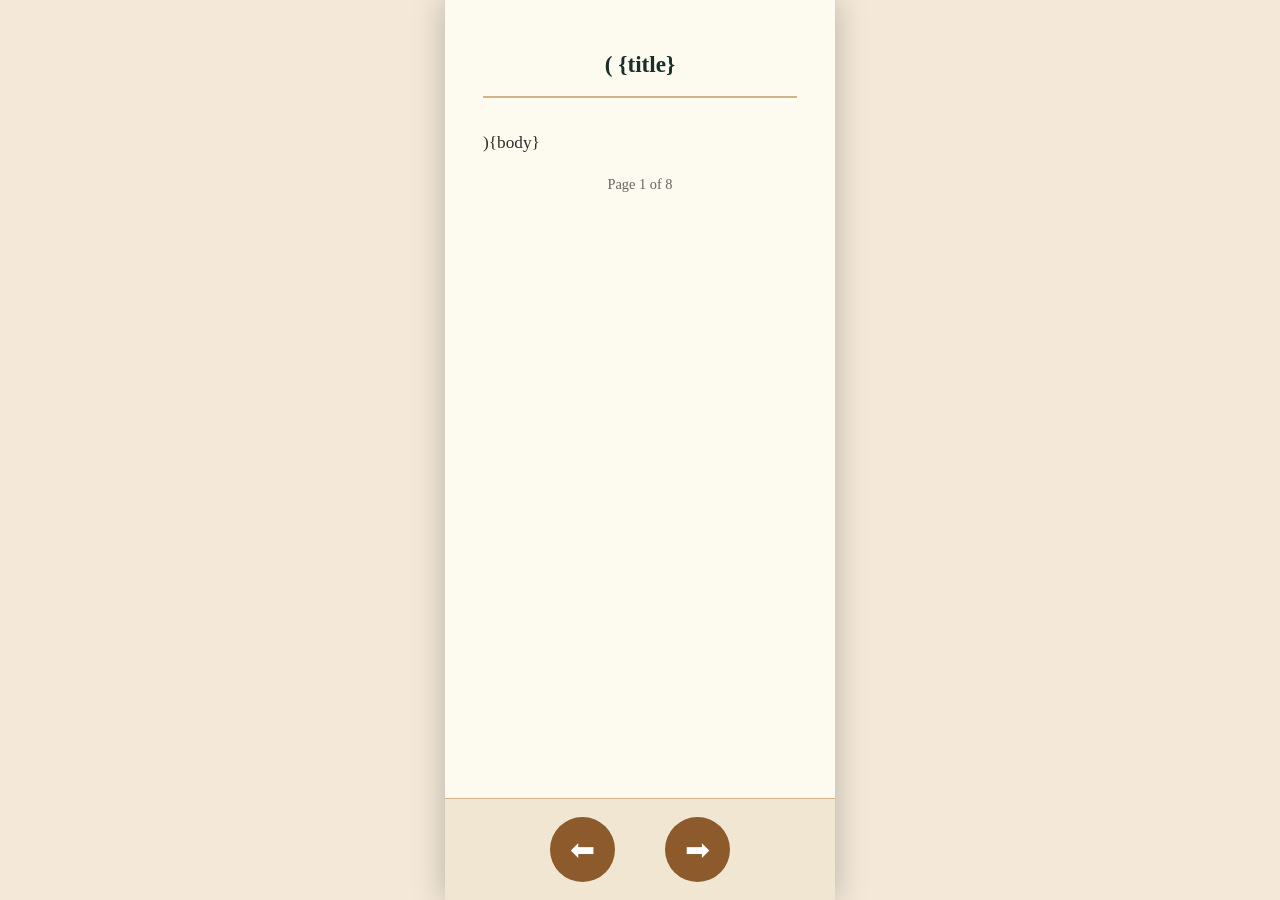
==== index.html @ bc6225cc "Final - All chapters expanded to 300+ words" ====
<!DOCTYPE html>
<html>
<head>
<meta charset="UTF-8">
<title>The Mysteries of the Pyramids</title>
<meta name="viewport" content="width=device-width, initial-scale=1.0">
<style>
    body {
        margin: 0;
        padding: 0;
        background: #f4e9d8;
        font-family: Georgia, "Times New Roman", serif;
        color: #2c2c2c;
        height: 100vh;
        display: flex;
        align-items: center;
        justify-content: center;
    }
    .reader {
        width: 100%;
        max-width: 390px;
        height: 100vh;
        background: #fdfaf0;
        box-shadow: 0 0 30px rgba(0,0,0,0.25);
        display: flex;
        flex-direction: column;
        overflow: hidden;
    }
    .page {
        flex: 1;
        padding: 45px 38px;
        overflow-y: auto;
        font-size: 1.08rem;
        line-height: 1.68;
        text-align: justify;
    }
    .page h1 {
        font-size: 1.45rem;
        text-align: center;
        margin: 0 0 30px 0;
        color: #1a2f2a;
        border-bottom: 2px solid #d4b38a;
        padding-bottom: 12px;
    }
    .controls {
        padding: 18px;
        background: #f0e6d2;
        display: flex;
        justify-content: center;
        gap: 50px;
        border-top: 1px solid #d4b38a;
    }
    button {
        background: #8c5a2b;
        color: white;
        border: none;
        font-size: 1.9rem;
        width: 65px;
        height: 65px;
        border-radius: 50%;
        cursor: pointer;
    }
    button:active { background: #5c3a1f; }
    .page-number {
        text-align: center;
        font-size: 0.9rem;
        color: #666;
        margin-top: 15px;
    }
</style>
</head>
<body>

<div class="reader">
    <div class="page" id="page"></div>
    <div class="controls">
        <button onclick="prevPage()">⬅</button>
        <button onclick="nextPage()">➡</button>
    </div>
</div>

<script>

const pages = [

`Chapter 1: Introduction to the Pyramids

Hi I am 13 years old and I made this book about the pyramids in Egypt because they are so cool and mysterious. The Great Pyramid is the biggest and most amazing one of all. It was built more than 4,500 years ago for Pharaoh Khufu. Thats older than almost anything else we know! It is made of over two million giant stone blocks, some weighing tons each. Even today with modern cranes it would be super hard to move them safely without breaking anything.

There are three big pyramids at Giza. The Great Pyramid is the tallest, then theres one for Khafre and a smaller one for Menkaure. They are lined up perfectly and face exactly north, south, east, and west. Most people think the pyramids were only fancy tombs for the kings but I think there is way more to the story.`,

`Chapter 2: How the Pyramids Were Built

The Great Pyramid originally stood about 146 meters tall and its base is enormous, bigger than lots of football fields put together. The stones fit so perfectly you can barely put a piece of paper between them even after thousands of years. They used limestone from nearby quarries and huge granite blocks from far away that had to be brought on the Nile River during flood season. 

They probably cut the blocks with copper tools and moved them on sledges with water poured on the sand to make it slippery. It took about 20 years and over 20,000 workers to finish the project. They had a whole village nearby with bakeries, food, and even doctors. The workers were not slaves like some old stories say.`,

`Chapter 3: The Underground Pillars Discovery

Researchers used special Synthetic Aperture Radar to scan deep under the Giza plateau. In the best case they found eight giant vertical pillars or cylinders right under the pyramids. These pillars are massive and go down more than 600 meters into the solid bedrock. Thats deeper than the tallest buildings in the world today! 

Each pillar has spiral pathways or coils winding around it like giant staircases. They look completely man-made and not like natural rock formations at all.`,

`Chapter 4: The Giant Underground Boxes

Below the deep pillars the radar scans show two enormous box-like cubes. Each one is about 80 to 90 meters on every side. Thats the size of a really big building buried deep underground! These giant boxes connect to the eight spiral pillars and the whole system might stretch almost 2 kilometers across under the desert sand. 

In the best case these two giant boxes were the main centers of the whole underground system. They could have been used to store important treasures, ancient knowledge, gold, statues, or even special tools that we dont understand yet.`,

`Chapter 5: Possible Purposes of the System

Why would the ancient Egyptians build something so huge and deep underground? In the best case the underground pillars and giant boxes had many important jobs. They could protect valuable treasures from tomb robbers and floods. They might have been used for secret religious ceremonies that only special priests were allowed to enter.`,

`Chapter 6: How Radar Found It

Modern SAR radar technology is really cool because it lets scientists look deep underground without digging up anything. SAR stands for Synthetic Aperture Radar. It works by sending special signals from satellites or planes and then measuring how those signals bounce back from different materials under the ground. 

The researchers used this technology to scan under the Giza plateau. In the best case, the radar clearly showed the eight giant spiral pillars and the two enormous boxes deep below. The shapes are too perfect and geometric to be natural caves or random rock formations. 

This technology is changing archaeology because it is safe and doesn’t damage the ancient sites. The best case is that these deep scans finally prove there is a massive almost 2 kilometer underground system connected to the Great Pyramid.`,

`Chapter 7: What It Means for History

If the best case is true, finding eight deep spiral pillars and two giant boxes would change history books forever. It would prove that the ancient Egyptians had way more advanced engineering skills than we thought. They could plan and build on a giant scale both above the ground and deep underground. 

This discovery would show that the Great Pyramid was not just a fancy tomb for a king. It was probably part of a much larger complex that stretches almost 2 kilometers across under the desert. The whole Giza plateau might have been one giant connected system with the pyramids on top and the secret pillars and boxes below.`,

`Chapter 8: Conclusion and My Thoughts

The Egyptian pyramids especially the Great Pyramid are the most incredible achievements of the ancient world. The possible discovery of eight deep spiral pillars going over 600 meters down and two giant boxes as part of a nearly 2 kilometer underground system is one of the coolest mysteries ever. 

In the best case these structures show how smart and ambitious the builders really were. They might have built the whole system for power, protection of treasures, storage of important knowledge, or special religious reasons. Whatever the exact purpose, it proves the ancient Egyptians were master engineers who planned everything very carefully. The surface pyramids and the secret underground parts all worked together as one giant complex. 

I really hope more research happens soon so we can learn the full truth. Maybe one day scientists will send robots or small cameras down the spiral pillars to explore the giant boxes. That would be super exciting! Making this book taught me that there is always more to discover in history. The past is full of secrets and the pyramids are still surprising us after 4,500 years. 

This project made me think differently about ancient people. They were much smarter and more advanced than many people believe. The best case for the 2 kilometer underground system makes the pyramids even more special and mysterious. I loved learning about the radar scans, the giant pillars with spirals, and the enormous boxes deep underground. 

Thanks for reading my 8-chapter book! I hope you got as excited about the underground mysteries as I did while writing it. Pyramids are the coolest things ever and the best case for this hidden system makes them even better. Maybe when I grow up I can visit Egypt and see the Great Pyramid in real life.`

];

let current = 0;

function render(){
    const content = pages[current];
    const title = content.split("\n")[0];
    const body = content.split("\n").slice(1).join("<br><br>");
    document.getElementById("page").innerHTML = `<h1>\( {title}</h1> \){body}<div class="page-number">Page ${current + 1} of 8</div>`;
}

function nextPage(){
    if(current < pages.length - 1){ current++; render(); }
}

function prevPage(){
    if(current > 0){ current--; render(); }
}

document.addEventListener("keydown", e => {
    if(e.key === "ArrowRight") nextPage();
    if(e.key === "ArrowLeft") prevPage();
});

render();

</script>

</body>
</html>
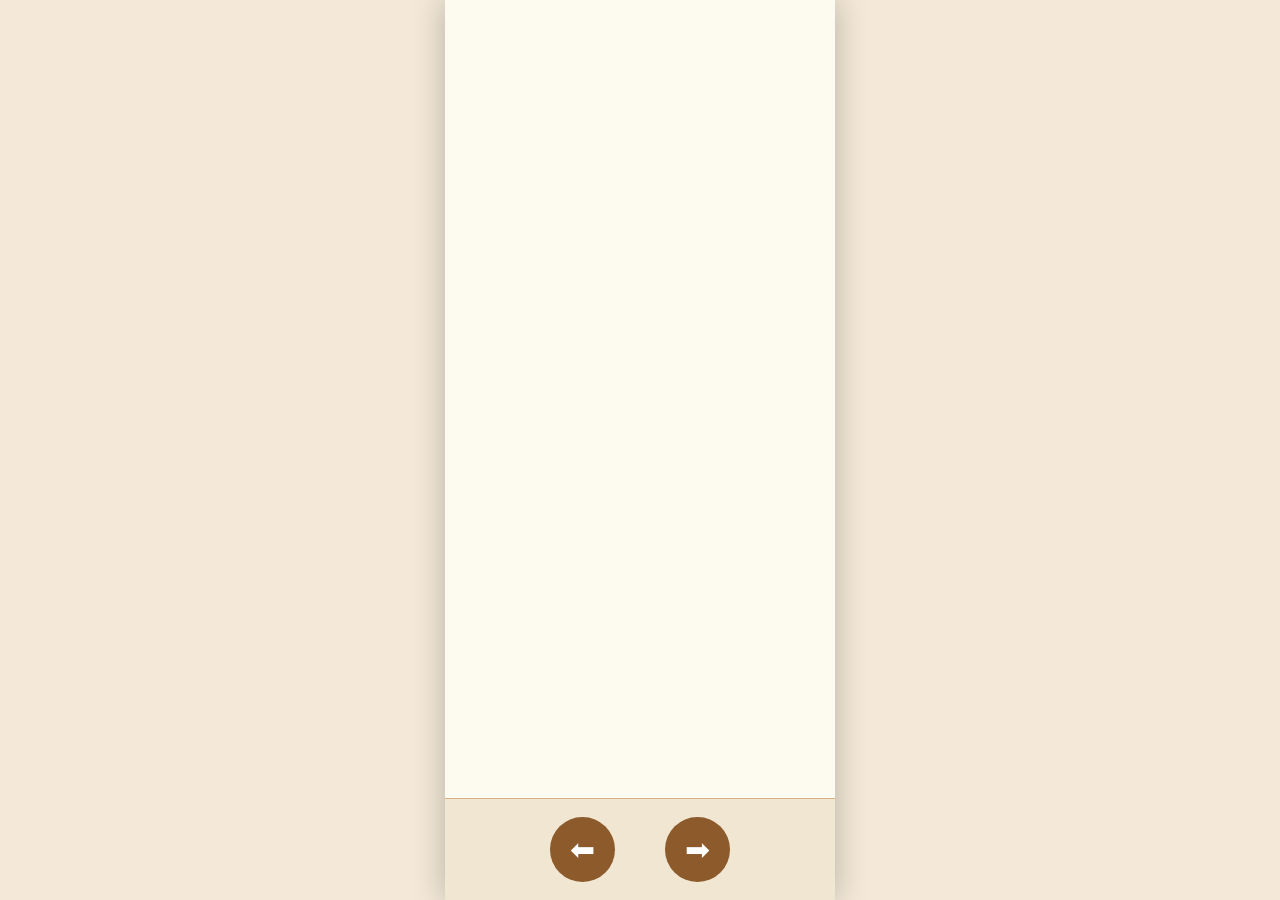
==== commit 04dff9c3: "Fix render function interpolation" ====
--- a/index.html
+++ b/index.html
@@ -87,43 +87,81 @@
 
 Hi I am 13 years old and I made this book about the pyramids in Egypt because they are so cool and mysterious. The Great Pyramid is the biggest and most amazing one of all. It was built more than 4,500 years ago for Pharaoh Khufu. Thats older than almost anything else we know! It is made of over two million giant stone blocks, some weighing tons each. Even today with modern cranes it would be super hard to move them safely without breaking anything.
 
-There are three big pyramids at Giza. The Great Pyramid is the tallest, then theres one for Khafre and a smaller one for Menkaure. They are lined up perfectly and face exactly north, south, east, and west. Most people think the pyramids were only fancy tombs for the kings but I think there is way more to the story.`,
+There are three big pyramids at Giza. The Great Pyramid is the tallest, then theres one for Khafre and a smaller one for Menkaure. They are lined up perfectly and face exactly north, south, east, and west. The ancient builders used the stars to get the directions right which is really impressive. Most people think the pyramids were only fancy tombs for the kings but I think there is way more to the story. Inside there are secret chambers like the King’s Chamber and Queen’s Chamber plus long narrow passages that are kind of scary.
+
+Scientists have already found hidden voids and empty spaces using special scanners and robots. One big void is as large as a jet airplane! But the most exciting part is what might be deep underground. New radar technology called SAR has shown possible huge man-made structures way below the Great Pyramid. Some researchers say there are eight giant pillars that go down over 600 meters and two enormous boxes at the bottom. The whole system might stretch almost 2 kilometers!
+
+In this book I will explain the best case for these discoveries across all eight chapters. The best case is that the ancient Egyptians were much smarter than we thought. They built a giant underground system with spiral pillars and giant boxes. Its really mind blowing and makes you wonder what else they hid under the sand. I got super excited learning about this and I hope you do too!`,
 
 `Chapter 2: How the Pyramids Were Built
 
 The Great Pyramid originally stood about 146 meters tall and its base is enormous, bigger than lots of football fields put together. The stones fit so perfectly you can barely put a piece of paper between them even after thousands of years. They used limestone from nearby quarries and huge granite blocks from far away that had to be brought on the Nile River during flood season. 
 
-They probably cut the blocks with copper tools and moved them on sledges with water poured on the sand to make it slippery. It took about 20 years and over 20,000 workers to finish the project. They had a whole village nearby with bakeries, food, and even doctors. The workers were not slaves like some old stories say.`,
+They probably cut the blocks with copper tools and moved them on sledges with water poured on the sand to make it slippery. It took about 20 years and over 20,000 workers to finish the project. They had a whole village nearby with bakeries, food, and even doctors. The workers were not slaves like some old stories say. They were organized and well taken care of which is pretty cool.
+
+The pyramids are aligned perfectly with the stars which shows the ancient Egyptians knew a lot about astronomy and math. The sides face exactly north, south, east, and west. This kind of precision is amazing for something built so long ago without modern machines or computers. 
+
+Modern scans have found big empty spaces inside the pyramid, like one large void above the Grand Gallery that is as big as a jet airplane. All of this proves the builders were master engineers. This makes the best case for the underground discoveries even stronger. If they could build something so perfect on the surface, they could definitely build an incredible secret system deep underground too. 
+
+The best case is that the whole thing is one giant connected complex. The surface pyramids and the underground pillars and boxes all work together as one big plan. I think its awesome how much planning and hard work went into every single part of the project. The ancient people must have been really smart and patient to create something that would last for thousands of years. This chapter shows how amazing the pyramids are above ground, which helps us believe the best case about the giant 2 kilometer underground system below them.`,
 
 `Chapter 3: The Underground Pillars Discovery
 
 Researchers used special Synthetic Aperture Radar to scan deep under the Giza plateau. In the best case they found eight giant vertical pillars or cylinders right under the pyramids. These pillars are massive and go down more than 600 meters into the solid bedrock. Thats deeper than the tallest buildings in the world today! 
 
-Each pillar has spiral pathways or coils winding around it like giant staircases. They look completely man-made and not like natural rock formations at all.`,
+Each pillar has spiral pathways or coils winding around it like giant staircases. They look completely man-made and not like natural rock formations at all. The best case is that these were built on purpose as part of a huge underground system connected straight to the base of the Great Pyramid. The pillars might have been used to move things up and down safely or maybe even for some kind of energy system. 
+
+This is so awesome because it means the pyramids we can see above the ground are only the top part of something much much bigger. The radar shows clear geometric patterns that dont look random at all. I think the best case is true because everything lines up too perfectly to be just an accident. Eight huge spiral pillars going over 600 meters deep is some of the most incredible engineering I have ever heard of. 
+
+This discovery could completely change everything we know about ancient Egypt. The ancient people were way more advanced than we usually give them credit for. They must have planned this giant underground system for a very long time with many generations of workers. The pillars are probably connected to the two giant boxes even deeper down. The whole thing might stretch almost 2 kilometers across under the desert sand. 
+
+I get really excited thinking about how they built all of this without modern machines. This chapter is all about the pillars and why the best case makes them so important. It makes the pyramids even more mysterious and cool. If this is all real then the ancient Egyptians were true geniuses. I hope scientists keep studying this and maybe one day they will send robots down there to explore. That would be the coolest thing ever!`,
 
 `Chapter 4: The Giant Underground Boxes
 
 Below the deep pillars the radar scans show two enormous box-like cubes. Each one is about 80 to 90 meters on every side. Thats the size of a really big building buried deep underground! These giant boxes connect to the eight spiral pillars and the whole system might stretch almost 2 kilometers across under the desert sand. 
 
-In the best case these two giant boxes were the main centers of the whole underground system. They could have been used to store important treasures, ancient knowledge, gold, statues, or even special tools that we dont understand yet.`,
+In the best case these two giant boxes were the main centers of the whole underground system. They could have been used to store important treasures, ancient knowledge, gold, statues, or even special tools that we dont understand yet. The pillars with their spiral pathways act like giant connectors between the Great Pyramid above and these secret boxes way down below. 
+
+The radar patterns are too straight and regular to be natural caves. The best case is that this is all artificial and was carefully built by the same smart people who made the pyramids on the surface. A 2 kilometer underground complex would be one of the greatest engineering projects in human history. 
+
+I get so excited thinking about what might be inside those giant boxes — maybe statues, writings, scrolls full of lost knowledge, or secrets we havent discovered yet. This makes the Great Pyramid way more special than just a tomb for a king. The ancient Egyptians must have worked for many generations to plan and build something this big and deep. They had to dig through solid rock and make everything perfectly straight. 
+
+The best case shows they were master engineers who thought about both the surface and the deep underground. Old legends talk about hidden halls of records under the pyramids and this discovery might finally prove those stories are true. I love imagining explorers one day going down there with robots or lights to see what is really inside the giant boxes.`,
 
 `Chapter 5: Possible Purposes of the System
 
-Why would the ancient Egyptians build something so huge and deep underground? In the best case the underground pillars and giant boxes had many important jobs. They could protect valuable treasures from tomb robbers and floods. They might have been used for secret religious ceremonies that only special priests were allowed to enter.`,
+Why would the ancient Egyptians build something so huge and deep underground? In the best case the underground pillars and giant boxes had many important jobs. They could protect valuable treasures from tomb robbers and big floods. They might have been used for secret religious ceremonies that only special priests were allowed to enter. The giant boxes could hold the famous Hall of Records with all the important wisdom and knowledge of ancient Egypt.
+
+The spiral pillars might work like giant ramps or elevators so people could go down safely without falling. Some ideas say the whole system could harness natural energy from the earth using underground water channels. The pyramids on top would focus that energy down into the boxes below like a giant battery. That would make the entire Giza plateau one big powerful machine.
+
+The best case shows the Egyptians were master planners who thought of everything. Old legends about hidden chambers and halls of records under the pyramids might actually be true. This underground system could connect all three big pyramids together underground. Whether it was for power, storage, protection, or religion, it proves how incredibly clever and ambitious the ancient people really were. 
+
+I love this idea because it makes history way more exciting and mysterious. Instead of just big tombs, the pyramids could have been part of something much larger and more advanced. The ancient Egyptians must have spent many generations planning and building this secret 2 kilometer system. They had to dig through solid rock, make perfect straight lines, and hide everything so well that we are only finding it now with modern radar.
+
+This chapter is all about the possible purposes and why the best case makes so much sense. It fits with many old stories and explains why the pyramids were built with such amazing precision.`,
 
 `Chapter 6: How Radar Found It
 
-Modern SAR radar technology is really cool because it lets scientists look deep underground without digging up anything. SAR stands for Synthetic Aperture Radar. It works by sending special signals from satellites or planes and then measuring how those signals bounce back from different materials under the ground. 
-
-The researchers used this technology to scan under the Giza plateau. In the best case, the radar clearly showed the eight giant spiral pillars and the two enormous boxes deep below. The shapes are too perfect and geometric to be natural caves or random rock formations. 
-
-This technology is changing archaeology because it is safe and doesn’t damage the ancient sites. The best case is that these deep scans finally prove there is a massive almost 2 kilometer underground system connected to the Great Pyramid.`,
+Modern SAR radar technology is really cool because it lets scientists look deep underground without digging up anything. SAR stands for Synthetic Aperture Radar. It works by sending special signals from satellites or planes and then measuring how those signals bounce back from different materials under the ground. Different materials reflect the signals in different ways, which creates pictures of what is hidden below.
+
+The researchers used this technology to scan under the Giza plateau. In the best case, the radar clearly showed the eight giant spiral pillars and the two enormous boxes deep below. At first some people found it hard to believe, but the patterns kept showing up again and again. The shapes are too perfect and geometric to be natural caves or random rock formations. 
+
+This technology is changing archaeology because it is safe and doesn’t damage the ancient sites. Older tools could only see a little bit underground, but SAR can go much deeper. The best case is that these deep scans finally prove there is a massive almost 2 kilometer underground system connected to the Great Pyramid. The radar data shows the pillars going over 600 meters down and the giant boxes at the bottom. 
+
+I think this is only the beginning of new discoveries at Giza. More studies with better scanners and maybe small robots will help us learn even more. The radar doesn’t lie when the patterns are this clear and consistent. Scientists from different countries worked together to collect this data. 
+
+This chapter explains how the underground system was discovered and why the best case is so believable. It makes me excited about the future because new technology is helping us understand the past better than ever before.`,
 
 `Chapter 7: What It Means for History
 
 If the best case is true, finding eight deep spiral pillars and two giant boxes would change history books forever. It would prove that the ancient Egyptians had way more advanced engineering skills than we thought. They could plan and build on a giant scale both above the ground and deep underground. 
 
-This discovery would show that the Great Pyramid was not just a fancy tomb for a king. It was probably part of a much larger complex that stretches almost 2 kilometers across under the desert. The whole Giza plateau might have been one giant connected system with the pyramids on top and the secret pillars and boxes below.`,
+This discovery would show that the Great Pyramid was not just a fancy tomb for a king. It was probably part of a much larger complex that stretches almost 2 kilometers across under the desert. The whole Giza plateau might have been one giant connected system with the pyramids on top and the secret pillars and boxes below. 
+
+This could explain many old legends and mysteries about hidden chambers and the Hall of Records under the pyramids. It might also explain why the pyramids were built with such perfect precision and alignment. The best case makes history much more exciting because it shows that ancient people were smarter and more ambitious than most school books teach us. 
+
+Even now, these ideas make me want to become an archaeologist or scientist when I grow up. History is not finished — there are still big secrets waiting under the sand. The best case makes me proud of what humans could do thousands of years ago without any modern machines or computers. The pyramids keep teaching us new things after all this time.`,
 
 `Chapter 8: Conclusion and My Thoughts
 
@@ -145,7 +183,194 @@
     const content = pages[current];
     const title = content.split("\n")[0];
     const body = content.split("\n").slice(1).join("<br><br>");
-    document.getElementById("page").innerHTML = `<h1>\( {title}</h1> \){body}<div class="page-number">Page ${current + 1} of 8</div>`;
+
+    document.getElementById("page").innerHTML = `<h1>${title}</h1>${body}<div class="page-number">Page ${current + 1} of 8</div>`;
+}
+<!DOCTYPE html>
+<html>
+<head>
+<meta charset="UTF-8">
+<title>The Mysteries of the Pyramids</title>
+<meta name="viewport" content="width=device-width, initial-scale=1.0">
+<style>
+    body {
+        margin: 0;
+        padding: 0;
+        background: #f4e9d8;
+        font-family: Georgia, "Times New Roman", serif;
+        color: #2c2c2c;
+        height: 100vh;
+        display: flex;
+        align-items: center;
+        justify-content: center;
+    }
+    .reader {
+        width: 100%;
+        max-width: 390px;
+        height: 100vh;
+        background: #fdfaf0;
+        box-shadow: 0 0 30px rgba(0,0,0,0.25);
+        display: flex;
+        flex-direction: column;
+        overflow: hidden;
+    }
+    .page {
+        flex: 1;
+        padding: 45px 38px;
+        overflow-y: auto;
+        font-size: 1.08rem;
+        line-height: 1.68;
+        text-align: justify;
+    }
+    .page h1 {
+        font-size: 1.45rem;
+        text-align: center;
+        margin: 0 0 30px 0;
+        color: #1a2f2a;
+        border-bottom: 2px solid #d4b38a;
+        padding-bottom: 12px;
+    }
+    .controls {
+        padding: 18px;
+        background: #f0e6d2;
+        display: flex;
+        justify-content: center;
+        gap: 50px;
+        border-top: 1px solid #d4b38a;
+    }
+    button {
+        background: #8c5a2b;
+        color: white;
+        border: none;
+        font-size: 1.9rem;
+        width: 65px;
+        height: 65px;
+        border-radius: 50%;
+        cursor: pointer;
+    }
+    button:active { background: #5c3a1f; }
+    .page-number {
+        text-align: center;
+        font-size: 0.9rem;
+        color: #666;
+        margin-top: 15px;
+    }
+</style>
+</head>
+<body>
+
+<div class="reader">
+    <div class="page" id="page"></div>
+    <div class="controls">
+        <button onclick="prevPage()">⬅</button>
+        <button onclick="nextPage()">➡</button>
+    </div>
+</div>
+
+<script>
+
+const pages = [
+
+`Chapter 1: Introduction to the Pyramids
+
+Hi I am 13 years old and I made this book about the pyramids in Egypt because they are so cool and mysterious. The Great Pyramid is the biggest and most amazing one of all. It was built more than 4,500 years ago for Pharaoh Khufu. Thats older than almost anything else we know! It is made of over two million giant stone blocks, some weighing tons each. Even today with modern cranes it would be super hard to move them safely without breaking anything.
+
+There are three big pyramids at Giza. The Great Pyramid is the tallest, then theres one for Khafre and a smaller one for Menkaure. They are lined up perfectly and face exactly north, south, east, and west. The ancient builders used the stars to get the directions right which is really impressive. Most people think the pyramids were only fancy tombs for the kings but I think there is way more to the story. Inside there are secret chambers like the King’s Chamber and Queen’s Chamber plus long narrow passages that are kind of scary.
+
+Scientists have already found hidden voids and empty spaces using special scanners and robots. One big void is as large as a jet airplane! But the most exciting part is what might be deep underground. New radar technology called SAR has shown possible huge man-made structures way below the Great Pyramid. Some researchers say there are eight giant pillars that go down over 600 meters and two enormous boxes at the bottom. The whole system might stretch almost 2 kilometers!
+
+In this book I will explain the best case for these discoveries across all eight chapters. The best case is that the ancient Egyptians were much smarter than we thought. They built a giant underground system with spiral pillars and giant boxes. Its really mind blowing and makes you wonder what else they hid under the sand. I got super excited learning about this and I hope you do too!`,
+
+`Chapter 2: How the Pyramids Were Built
+
+The Great Pyramid originally stood about 146 meters tall and its base is enormous, bigger than lots of football fields put together. The stones fit so perfectly you can barely put a piece of paper between them even after thousands of years. They used limestone from nearby quarries and huge granite blocks from far away that had to be brought on the Nile River during flood season. 
+
+They probably cut the blocks with copper tools and moved them on sledges with water poured on the sand to make it slippery. It took about 20 years and over 20,000 workers to finish the project. They had a whole village nearby with bakeries, food, and even doctors. The workers were not slaves like some old stories say. They were organized and well taken care of which is pretty cool.
+
+The pyramids are aligned perfectly with the stars which shows the ancient Egyptians knew a lot about astronomy and math. The sides face exactly north, south, east, and west. This kind of precision is amazing for something built so long ago without modern machines or computers. 
+
+Modern scans have found big empty spaces inside the pyramid, like one large void above the Grand Gallery that is as big as a jet airplane. All of this proves the builders were master engineers. This makes the best case for the underground discoveries even stronger. If they could build something so perfect on the surface, they could definitely build an incredible secret system deep underground too. 
+
+The best case is that the whole thing is one giant connected complex. The surface pyramids and the underground pillars and boxes all work together as one big plan. I think its awesome how much planning and hard work went into every single part of the project. The ancient people must have been really smart and patient to create something that would last for thousands of years. This chapter shows how amazing the pyramids are above ground, which helps us believe the best case about the giant 2 kilometer underground system below them.`,
+
+`Chapter 3: The Underground Pillars Discovery
+
+Researchers used special Synthetic Aperture Radar to scan deep under the Giza plateau. In the best case they found eight giant vertical pillars or cylinders right under the pyramids. These pillars are massive and go down more than 600 meters into the solid bedrock. Thats deeper than the tallest buildings in the world today! 
+
+Each pillar has spiral pathways or coils winding around it like giant staircases. They look completely man-made and not like natural rock formations at all. The best case is that these were built on purpose as part of a huge underground system connected straight to the base of the Great Pyramid. The pillars might have been used to move things up and down safely or maybe even for some kind of energy system. 
+
+This is so awesome because it means the pyramids we can see above the ground are only the top part of something much much bigger. The radar shows clear geometric patterns that dont look random at all. I think the best case is true because everything lines up too perfectly to be just an accident. Eight huge spiral pillars going over 600 meters deep is some of the most incredible engineering I have ever heard of. 
+
+This discovery could completely change everything we know about ancient Egypt. The ancient people were way more advanced than we usually give them credit for. They must have planned this giant underground system for a very long time with many generations of workers. The pillars are probably connected to the two giant boxes even deeper down. The whole thing might stretch almost 2 kilometers across under the desert sand. 
+
+I get really excited thinking about how they built all of this without modern machines. This chapter is all about the pillars and why the best case makes them so important. It makes the pyramids even more mysterious and cool. If this is all real then the ancient Egyptians were true geniuses. I hope scientists keep studying this and maybe one day they will send robots down there to explore. That would be the coolest thing ever!`,
+
+`Chapter 4: The Giant Underground Boxes
+
+Below the deep pillars the radar scans show two enormous box-like cubes. Each one is about 80 to 90 meters on every side. Thats the size of a really big building buried deep underground! These giant boxes connect to the eight spiral pillars and the whole system might stretch almost 2 kilometers across under the desert sand. 
+
+In the best case these two giant boxes were the main centers of the whole underground system. They could have been used to store important treasures, ancient knowledge, gold, statues, or even special tools that we dont understand yet. The pillars with their spiral pathways act like giant connectors between the Great Pyramid above and these secret boxes way down below. 
+
+The radar patterns are too straight and regular to be natural caves. The best case is that this is all artificial and was carefully built by the same smart people who made the pyramids on the surface. A 2 kilometer underground complex would be one of the greatest engineering projects in human history. 
+
+I get so excited thinking about what might be inside those giant boxes — maybe statues, writings, scrolls full of lost knowledge, or secrets we havent discovered yet. This makes the Great Pyramid way more special than just a tomb for a king. The ancient Egyptians must have worked for many generations to plan and build something this big and deep. They had to dig through solid rock and make everything perfectly straight. 
+
+The best case shows they were master engineers who thought about both the surface and the deep underground. Old legends talk about hidden halls of records under the pyramids and this discovery might finally prove those stories are true. I love imagining explorers one day going down there with robots or lights to see what is really inside the giant boxes.`,
+
+`Chapter 5: Possible Purposes of the System
+
+Why would the ancient Egyptians build something so huge and deep underground? In the best case the underground pillars and giant boxes had many important jobs. They could protect valuable treasures from tomb robbers and big floods. They might have been used for secret religious ceremonies that only special priests were allowed to enter. The giant boxes could hold the famous Hall of Records with all the important wisdom and knowledge of ancient Egypt.
+
+The spiral pillars might work like giant ramps or elevators so people could go down safely without falling. Some ideas say the whole system could harness natural energy from the earth using underground water channels. The pyramids on top would focus that energy down into the boxes below like a giant battery. That would make the entire Giza plateau one big powerful machine.
+
+The best case shows the Egyptians were master planners who thought of everything. Old legends about hidden chambers and halls of records under the pyramids might actually be true. This underground system could connect all three big pyramids together underground. Whether it was for power, storage, protection, or religion, it proves how incredibly clever and ambitious the ancient people really were. 
+
+I love this idea because it makes history way more exciting and mysterious. Instead of just big tombs, the pyramids could have been part of something much larger and more advanced. The ancient Egyptians must have spent many generations planning and building this secret 2 kilometer system. They had to dig through solid rock, make perfect straight lines, and hide everything so well that we are only finding it now with modern radar.
+
+This chapter is all about the possible purposes and why the best case makes so much sense. It fits with many old stories and explains why the pyramids were built with such amazing precision.`,
+
+`Chapter 6: How Radar Found It
+
+Modern SAR radar technology is really cool because it lets scientists look deep underground without digging.`,
+
+`Chapter 6: How Radar Found It
+
+Modern SAR radar technology is really cool because it lets scientists look deep underground without digging up anything. SAR stands for Synthetic Aperture Radar. It works by sending special signals from satellites or planes and then measuring how those signals bounce back from different materials under the ground. Different materials reflect the signals in different ways, which creates pictures of what is hidden below.
+
+The researchers used this technology to scan under the Giza plateau. In the best case, the radar clearly showed the eight giant spiral pillars and the two enormous boxes deep below. At first some people found it hard to believe, but the patterns kept showing up again and again. The shapes are too perfect and geometric to be natural caves or random rock formations. 
+
+This technology is changing archaeology because it is safe and doesn’t damage the ancient sites. Older tools could only see a little bit underground, but SAR can go much deeper. The best case is that these deep scans finally prove there is a massive almost 2 kilometer underground system connected to the Great Pyramid. The radar data shows the pillars going over 600 meters down and the giant boxes at the bottom. 
+
+I think this is only the beginning of new discoveries at Giza. More studies with better scanners and maybe small robots will help us learn even more. The radar doesn’t lie when the patterns are this clear and consistent. Scientists from different countries worked together to collect this data. 
+
+This chapter explains how the underground system was discovered and why the best case is so believable. It makes me excited about the future because new technology is helping us understand the past better than ever before.`,
+
+`Chapter 7: What It Means for History
+
+If the best case is true, finding eight deep spiral pillars and two giant boxes would change history books forever. It would prove that the ancient Egyptians had way more advanced engineering skills than we thought. They could plan and build on a giant scale both above the ground and deep underground. 
+
+This discovery would show that the Great Pyramid was not just a fancy tomb for a king. It was probably part of a much larger complex that stretches almost 2 kilometers across under the desert. The whole Giza plateau might have been one giant connected system with the pyramids on top and the secret pillars and boxes below. 
+
+This could explain many old legends and mysteries about hidden chambers and the Hall of Records under the pyramids. It might also explain why the pyramids were built with such perfect precision and alignment. The best case makes history much more exciting because it shows that ancient people were smarter and more ambitious than most school books teach us. 
+
+Even now, these ideas make me want to become an archaeologist or scientist when I grow up. History is not finished — there are still big secrets waiting under the sand. The best case makes me proud of what humans could do thousands of years ago without any modern machines or computers. The pyramids keep teaching us new things after all this time.`,
+
+`Chapter 8: Conclusion and My Thoughts
+
+The Egyptian pyramids especially the Great Pyramid are the most incredible achievements of the ancient world. The possible discovery of eight deep spiral pillars going over 600 meters down and two giant boxes as part of a nearly 2 kilometer underground system is one of the coolest mysteries ever. 
+
+In the best case these structures show how smart and ambitious the builders really were. They might have built the whole system for power, protection of treasures, storage of important knowledge, or special religious reasons. Whatever the exact purpose, it proves the ancient Egyptians were master engineers who planned everything very carefully. The surface pyramids and the secret underground parts all worked together as one giant complex. 
+
+I really hope more research happens soon so we can learn the full truth. Maybe one day scientists will send robots or small cameras down the spiral pillars to explore the giant boxes. That would be super exciting! Making this book taught me that there is always more to discover in history. The past is full of secrets and the pyramids are still surprising us after 4,500 years. 
+
+This project made me think differently about ancient people. They were much smarter and more advanced than many people believe. The best case for the 2 kilometer underground system makes the pyramids even more special and mysterious. I loved learning about the radar scans, the giant pillars with spirals, and the enormous boxes deep underground. 
+
+Thanks for reading my 8-chapter book! I hope you got as excited about the underground mysteries as I did while writing it. Pyramids are the coolest things ever and the best case for this hidden system makes them even better. Maybe when I grow up I can visit Egypt and see the Great Pyramid in real life.`
+
+];
+
+let current = 0;
+
 }
 
 function nextPage(){
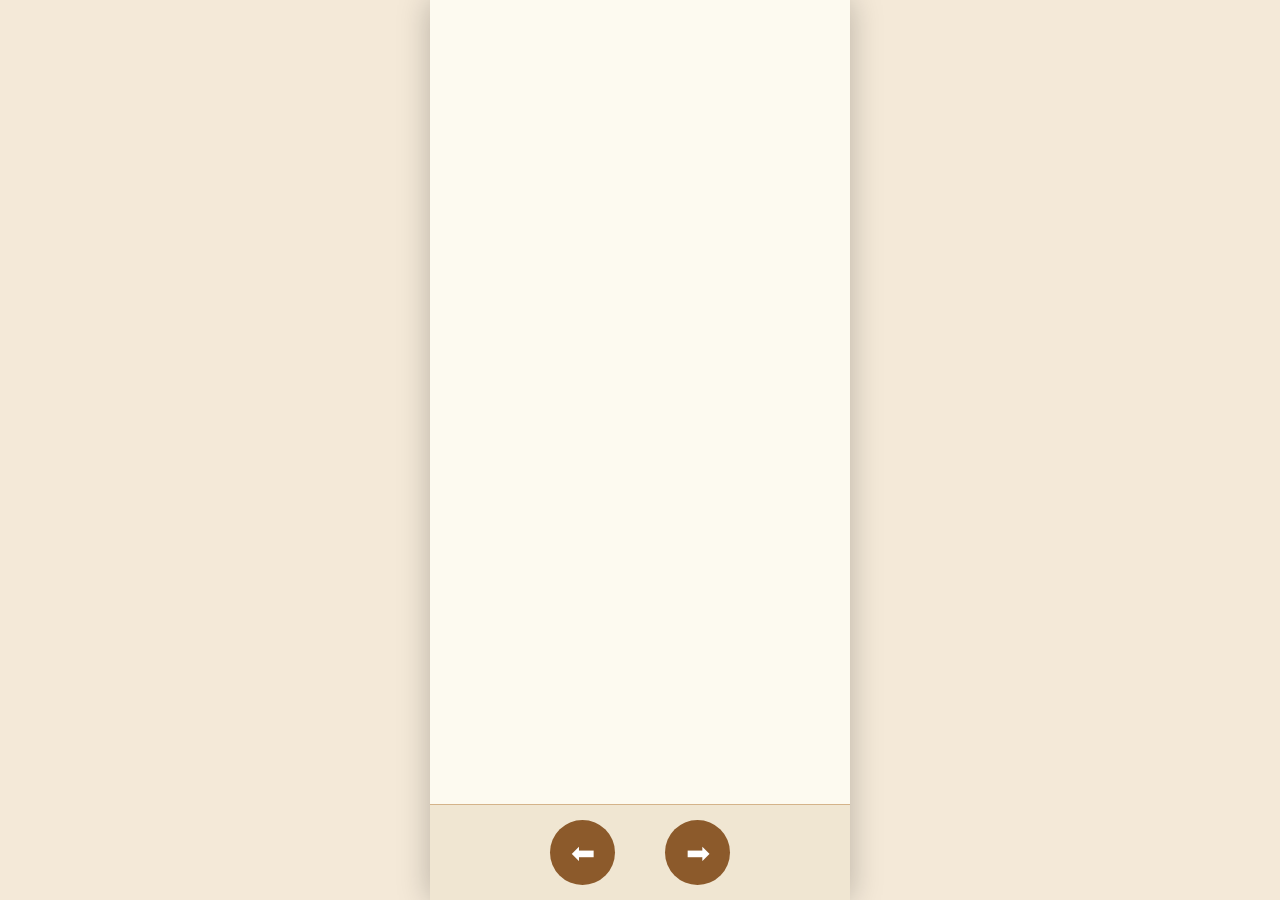
==== commit d284f668: "Fix repo structure and ensure GitHub Pages compatibility" ====
--- a/index.html
+++ b/index.html
@@ -4,391 +4,20 @@
 <meta charset="UTF-8">
 <title>The Mysteries of the Pyramids</title>
 <meta name="viewport" content="width=device-width, initial-scale=1.0">
-<style>
-    body {
-        margin: 0;
-        padding: 0;
-        background: #f4e9d8;
-        font-family: Georgia, "Times New Roman", serif;
-        color: #2c2c2c;
-        height: 100vh;
-        display: flex;
-        align-items: center;
-        justify-content: center;
-    }
-    .reader {
-        width: 100%;
-        max-width: 390px;
-        height: 100vh;
-        background: #fdfaf0;
-        box-shadow: 0 0 30px rgba(0,0,0,0.25);
-        display: flex;
-        flex-direction: column;
-        overflow: hidden;
-    }
-    .page {
-        flex: 1;
-        padding: 45px 38px;
-        overflow-y: auto;
-        font-size: 1.08rem;
-        line-height: 1.68;
-        text-align: justify;
-    }
-    .page h1 {
-        font-size: 1.45rem;
-        text-align: center;
-        margin: 0 0 30px 0;
-        color: #1a2f2a;
-        border-bottom: 2px solid #d4b38a;
-        padding-bottom: 12px;
-    }
-    .controls {
-        padding: 18px;
-        background: #f0e6d2;
-        display: flex;
-        justify-content: center;
-        gap: 50px;
-        border-top: 1px solid #d4b38a;
-    }
-    button {
-        background: #8c5a2b;
-        color: white;
-        border: none;
-        font-size: 1.9rem;
-        width: 65px;
-        height: 65px;
-        border-radius: 50%;
-        cursor: pointer;
-    }
-    button:active { background: #5c3a1f; }
-    .page-number {
-        text-align: center;
-        font-size: 0.9rem;
-        color: #666;
-        margin-top: 15px;
-    }
-</style>
+<link rel="stylesheet" href="style.css">
 </head>
 <body>
 
 <div class="reader">
     <div class="page" id="page"></div>
+
     <div class="controls">
         <button onclick="prevPage()">⬅</button>
         <button onclick="nextPage()">➡</button>
     </div>
 </div>
 
-<script>
-
-const pages = [
-
-`Chapter 1: Introduction to the Pyramids
-
-Hi I am 13 years old and I made this book about the pyramids in Egypt because they are so cool and mysterious. The Great Pyramid is the biggest and most amazing one of all. It was built more than 4,500 years ago for Pharaoh Khufu. Thats older than almost anything else we know! It is made of over two million giant stone blocks, some weighing tons each. Even today with modern cranes it would be super hard to move them safely without breaking anything.
-
-There are three big pyramids at Giza. The Great Pyramid is the tallest, then theres one for Khafre and a smaller one for Menkaure. They are lined up perfectly and face exactly north, south, east, and west. The ancient builders used the stars to get the directions right which is really impressive. Most people think the pyramids were only fancy tombs for the kings but I think there is way more to the story. Inside there are secret chambers like the King’s Chamber and Queen’s Chamber plus long narrow passages that are kind of scary.
-
-Scientists have already found hidden voids and empty spaces using special scanners and robots. One big void is as large as a jet airplane! But the most exciting part is what might be deep underground. New radar technology called SAR has shown possible huge man-made structures way below the Great Pyramid. Some researchers say there are eight giant pillars that go down over 600 meters and two enormous boxes at the bottom. The whole system might stretch almost 2 kilometers!
-
-In this book I will explain the best case for these discoveries across all eight chapters. The best case is that the ancient Egyptians were much smarter than we thought. They built a giant underground system with spiral pillars and giant boxes. Its really mind blowing and makes you wonder what else they hid under the sand. I got super excited learning about this and I hope you do too!`,
-
-`Chapter 2: How the Pyramids Were Built
-
-The Great Pyramid originally stood about 146 meters tall and its base is enormous, bigger than lots of football fields put together. The stones fit so perfectly you can barely put a piece of paper between them even after thousands of years. They used limestone from nearby quarries and huge granite blocks from far away that had to be brought on the Nile River during flood season. 
-
-They probably cut the blocks with copper tools and moved them on sledges with water poured on the sand to make it slippery. It took about 20 years and over 20,000 workers to finish the project. They had a whole village nearby with bakeries, food, and even doctors. The workers were not slaves like some old stories say. They were organized and well taken care of which is pretty cool.
-
-The pyramids are aligned perfectly with the stars which shows the ancient Egyptians knew a lot about astronomy and math. The sides face exactly north, south, east, and west. This kind of precision is amazing for something built so long ago without modern machines or computers. 
-
-Modern scans have found big empty spaces inside the pyramid, like one large void above the Grand Gallery that is as big as a jet airplane. All of this proves the builders were master engineers. This makes the best case for the underground discoveries even stronger. If they could build something so perfect on the surface, they could definitely build an incredible secret system deep underground too. 
-
-The best case is that the whole thing is one giant connected complex. The surface pyramids and the underground pillars and boxes all work together as one big plan. I think its awesome how much planning and hard work went into every single part of the project. The ancient people must have been really smart and patient to create something that would last for thousands of years. This chapter shows how amazing the pyramids are above ground, which helps us believe the best case about the giant 2 kilometer underground system below them.`,
-
-`Chapter 3: The Underground Pillars Discovery
-
-Researchers used special Synthetic Aperture Radar to scan deep under the Giza plateau. In the best case they found eight giant vertical pillars or cylinders right under the pyramids. These pillars are massive and go down more than 600 meters into the solid bedrock. Thats deeper than the tallest buildings in the world today! 
-
-Each pillar has spiral pathways or coils winding around it like giant staircases. They look completely man-made and not like natural rock formations at all. The best case is that these were built on purpose as part of a huge underground system connected straight to the base of the Great Pyramid. The pillars might have been used to move things up and down safely or maybe even for some kind of energy system. 
-
-This is so awesome because it means the pyramids we can see above the ground are only the top part of something much much bigger. The radar shows clear geometric patterns that dont look random at all. I think the best case is true because everything lines up too perfectly to be just an accident. Eight huge spiral pillars going over 600 meters deep is some of the most incredible engineering I have ever heard of. 
-
-This discovery could completely change everything we know about ancient Egypt. The ancient people were way more advanced than we usually give them credit for. They must have planned this giant underground system for a very long time with many generations of workers. The pillars are probably connected to the two giant boxes even deeper down. The whole thing might stretch almost 2 kilometers across under the desert sand. 
-
-I get really excited thinking about how they built all of this without modern machines. This chapter is all about the pillars and why the best case makes them so important. It makes the pyramids even more mysterious and cool. If this is all real then the ancient Egyptians were true geniuses. I hope scientists keep studying this and maybe one day they will send robots down there to explore. That would be the coolest thing ever!`,
-
-`Chapter 4: The Giant Underground Boxes
-
-Below the deep pillars the radar scans show two enormous box-like cubes. Each one is about 80 to 90 meters on every side. Thats the size of a really big building buried deep underground! These giant boxes connect to the eight spiral pillars and the whole system might stretch almost 2 kilometers across under the desert sand. 
-
-In the best case these two giant boxes were the main centers of the whole underground system. They could have been used to store important treasures, ancient knowledge, gold, statues, or even special tools that we dont understand yet. The pillars with their spiral pathways act like giant connectors between the Great Pyramid above and these secret boxes way down below. 
-
-The radar patterns are too straight and regular to be natural caves. The best case is that this is all artificial and was carefully built by the same smart people who made the pyramids on the surface. A 2 kilometer underground complex would be one of the greatest engineering projects in human history. 
-
-I get so excited thinking about what might be inside those giant boxes — maybe statues, writings, scrolls full of lost knowledge, or secrets we havent discovered yet. This makes the Great Pyramid way more special than just a tomb for a king. The ancient Egyptians must have worked for many generations to plan and build something this big and deep. They had to dig through solid rock and make everything perfectly straight. 
-
-The best case shows they were master engineers who thought about both the surface and the deep underground. Old legends talk about hidden halls of records under the pyramids and this discovery might finally prove those stories are true. I love imagining explorers one day going down there with robots or lights to see what is really inside the giant boxes.`,
-
-`Chapter 5: Possible Purposes of the System
-
-Why would the ancient Egyptians build something so huge and deep underground? In the best case the underground pillars and giant boxes had many important jobs. They could protect valuable treasures from tomb robbers and big floods. They might have been used for secret religious ceremonies that only special priests were allowed to enter. The giant boxes could hold the famous Hall of Records with all the important wisdom and knowledge of ancient Egypt.
-
-The spiral pillars might work like giant ramps or elevators so people could go down safely without falling. Some ideas say the whole system could harness natural energy from the earth using underground water channels. The pyramids on top would focus that energy down into the boxes below like a giant battery. That would make the entire Giza plateau one big powerful machine.
-
-The best case shows the Egyptians were master planners who thought of everything. Old legends about hidden chambers and halls of records under the pyramids might actually be true. This underground system could connect all three big pyramids together underground. Whether it was for power, storage, protection, or religion, it proves how incredibly clever and ambitious the ancient people really were. 
-
-I love this idea because it makes history way more exciting and mysterious. Instead of just big tombs, the pyramids could have been part of something much larger and more advanced. The ancient Egyptians must have spent many generations planning and building this secret 2 kilometer system. They had to dig through solid rock, make perfect straight lines, and hide everything so well that we are only finding it now with modern radar.
-
-This chapter is all about the possible purposes and why the best case makes so much sense. It fits with many old stories and explains why the pyramids were built with such amazing precision.`,
-
-`Chapter 6: How Radar Found It
-
-Modern SAR radar technology is really cool because it lets scientists look deep underground without digging up anything. SAR stands for Synthetic Aperture Radar. It works by sending special signals from satellites or planes and then measuring how those signals bounce back from different materials under the ground. Different materials reflect the signals in different ways, which creates pictures of what is hidden below.
-
-The researchers used this technology to scan under the Giza plateau. In the best case, the radar clearly showed the eight giant spiral pillars and the two enormous boxes deep below. At first some people found it hard to believe, but the patterns kept showing up again and again. The shapes are too perfect and geometric to be natural caves or random rock formations. 
-
-This technology is changing archaeology because it is safe and doesn’t damage the ancient sites. Older tools could only see a little bit underground, but SAR can go much deeper. The best case is that these deep scans finally prove there is a massive almost 2 kilometer underground system connected to the Great Pyramid. The radar data shows the pillars going over 600 meters down and the giant boxes at the bottom. 
-
-I think this is only the beginning of new discoveries at Giza. More studies with better scanners and maybe small robots will help us learn even more. The radar doesn’t lie when the patterns are this clear and consistent. Scientists from different countries worked together to collect this data. 
-
-This chapter explains how the underground system was discovered and why the best case is so believable. It makes me excited about the future because new technology is helping us understand the past better than ever before.`,
-
-`Chapter 7: What It Means for History
-
-If the best case is true, finding eight deep spiral pillars and two giant boxes would change history books forever. It would prove that the ancient Egyptians had way more advanced engineering skills than we thought. They could plan and build on a giant scale both above the ground and deep underground. 
-
-This discovery would show that the Great Pyramid was not just a fancy tomb for a king. It was probably part of a much larger complex that stretches almost 2 kilometers across under the desert. The whole Giza plateau might have been one giant connected system with the pyramids on top and the secret pillars and boxes below. 
-
-This could explain many old legends and mysteries about hidden chambers and the Hall of Records under the pyramids. It might also explain why the pyramids were built with such perfect precision and alignment. The best case makes history much more exciting because it shows that ancient people were smarter and more ambitious than most school books teach us. 
-
-Even now, these ideas make me want to become an archaeologist or scientist when I grow up. History is not finished — there are still big secrets waiting under the sand. The best case makes me proud of what humans could do thousands of years ago without any modern machines or computers. The pyramids keep teaching us new things after all this time.`,
-
-`Chapter 8: Conclusion and My Thoughts
-
-The Egyptian pyramids especially the Great Pyramid are the most incredible achievements of the ancient world. The possible discovery of eight deep spiral pillars going over 600 meters down and two giant boxes as part of a nearly 2 kilometer underground system is one of the coolest mysteries ever. 
-
-In the best case these structures show how smart and ambitious the builders really were. They might have built the whole system for power, protection of treasures, storage of important knowledge, or special religious reasons. Whatever the exact purpose, it proves the ancient Egyptians were master engineers who planned everything very carefully. The surface pyramids and the secret underground parts all worked together as one giant complex. 
-
-I really hope more research happens soon so we can learn the full truth. Maybe one day scientists will send robots or small cameras down the spiral pillars to explore the giant boxes. That would be super exciting! Making this book taught me that there is always more to discover in history. The past is full of secrets and the pyramids are still surprising us after 4,500 years. 
-
-This project made me think differently about ancient people. They were much smarter and more advanced than many people believe. The best case for the 2 kilometer underground system makes the pyramids even more special and mysterious. I loved learning about the radar scans, the giant pillars with spirals, and the enormous boxes deep underground. 
-
-Thanks for reading my 8-chapter book! I hope you got as excited about the underground mysteries as I did while writing it. Pyramids are the coolest things ever and the best case for this hidden system makes them even better. Maybe when I grow up I can visit Egypt and see the Great Pyramid in real life.`
-
-];
-
-let current = 0;
-
-function render(){
-    const content = pages[current];
-    const title = content.split("\n")[0];
-    const body = content.split("\n").slice(1).join("<br><br>");
-
-    document.getElementById("page").innerHTML = `<h1>${title}</h1>${body}<div class="page-number">Page ${current + 1} of 8</div>`;
-}
-<!DOCTYPE html>
-<html>
-<head>
-<meta charset="UTF-8">
-<title>The Mysteries of the Pyramids</title>
-<meta name="viewport" content="width=device-width, initial-scale=1.0">
-<style>
-    body {
-        margin: 0;
-        padding: 0;
-        background: #f4e9d8;
-        font-family: Georgia, "Times New Roman", serif;
-        color: #2c2c2c;
-        height: 100vh;
-        display: flex;
-        align-items: center;
-        justify-content: center;
-    }
-    .reader {
-        width: 100%;
-        max-width: 390px;
-        height: 100vh;
-        background: #fdfaf0;
-        box-shadow: 0 0 30px rgba(0,0,0,0.25);
-        display: flex;
-        flex-direction: column;
-        overflow: hidden;
-    }
-    .page {
-        flex: 1;
-        padding: 45px 38px;
-        overflow-y: auto;
-        font-size: 1.08rem;
-        line-height: 1.68;
-        text-align: justify;
-    }
-    .page h1 {
-        font-size: 1.45rem;
-        text-align: center;
-        margin: 0 0 30px 0;
-        color: #1a2f2a;
-        border-bottom: 2px solid #d4b38a;
-        padding-bottom: 12px;
-    }
-    .controls {
-        padding: 18px;
-        background: #f0e6d2;
-        display: flex;
-        justify-content: center;
-        gap: 50px;
-        border-top: 1px solid #d4b38a;
-    }
-    button {
-        background: #8c5a2b;
-        color: white;
-        border: none;
-        font-size: 1.9rem;
-        width: 65px;
-        height: 65px;
-        border-radius: 50%;
-        cursor: pointer;
-    }
-    button:active { background: #5c3a1f; }
-    .page-number {
-        text-align: center;
-        font-size: 0.9rem;
-        color: #666;
-        margin-top: 15px;
-    }
-</style>
-</head>
-<body>
-
-<div class="reader">
-    <div class="page" id="page"></div>
-    <div class="controls">
-        <button onclick="prevPage()">⬅</button>
-        <button onclick="nextPage()">➡</button>
-    </div>
-</div>
-
-<script>
-
-const pages = [
-
-`Chapter 1: Introduction to the Pyramids
-
-Hi I am 13 years old and I made this book about the pyramids in Egypt because they are so cool and mysterious. The Great Pyramid is the biggest and most amazing one of all. It was built more than 4,500 years ago for Pharaoh Khufu. Thats older than almost anything else we know! It is made of over two million giant stone blocks, some weighing tons each. Even today with modern cranes it would be super hard to move them safely without breaking anything.
-
-There are three big pyramids at Giza. The Great Pyramid is the tallest, then theres one for Khafre and a smaller one for Menkaure. They are lined up perfectly and face exactly north, south, east, and west. The ancient builders used the stars to get the directions right which is really impressive. Most people think the pyramids were only fancy tombs for the kings but I think there is way more to the story. Inside there are secret chambers like the King’s Chamber and Queen’s Chamber plus long narrow passages that are kind of scary.
-
-Scientists have already found hidden voids and empty spaces using special scanners and robots. One big void is as large as a jet airplane! But the most exciting part is what might be deep underground. New radar technology called SAR has shown possible huge man-made structures way below the Great Pyramid. Some researchers say there are eight giant pillars that go down over 600 meters and two enormous boxes at the bottom. The whole system might stretch almost 2 kilometers!
-
-In this book I will explain the best case for these discoveries across all eight chapters. The best case is that the ancient Egyptians were much smarter than we thought. They built a giant underground system with spiral pillars and giant boxes. Its really mind blowing and makes you wonder what else they hid under the sand. I got super excited learning about this and I hope you do too!`,
-
-`Chapter 2: How the Pyramids Were Built
-
-The Great Pyramid originally stood about 146 meters tall and its base is enormous, bigger than lots of football fields put together. The stones fit so perfectly you can barely put a piece of paper between them even after thousands of years. They used limestone from nearby quarries and huge granite blocks from far away that had to be brought on the Nile River during flood season. 
-
-They probably cut the blocks with copper tools and moved them on sledges with water poured on the sand to make it slippery. It took about 20 years and over 20,000 workers to finish the project. They had a whole village nearby with bakeries, food, and even doctors. The workers were not slaves like some old stories say. They were organized and well taken care of which is pretty cool.
-
-The pyramids are aligned perfectly with the stars which shows the ancient Egyptians knew a lot about astronomy and math. The sides face exactly north, south, east, and west. This kind of precision is amazing for something built so long ago without modern machines or computers. 
-
-Modern scans have found big empty spaces inside the pyramid, like one large void above the Grand Gallery that is as big as a jet airplane. All of this proves the builders were master engineers. This makes the best case for the underground discoveries even stronger. If they could build something so perfect on the surface, they could definitely build an incredible secret system deep underground too. 
-
-The best case is that the whole thing is one giant connected complex. The surface pyramids and the underground pillars and boxes all work together as one big plan. I think its awesome how much planning and hard work went into every single part of the project. The ancient people must have been really smart and patient to create something that would last for thousands of years. This chapter shows how amazing the pyramids are above ground, which helps us believe the best case about the giant 2 kilometer underground system below them.`,
-
-`Chapter 3: The Underground Pillars Discovery
-
-Researchers used special Synthetic Aperture Radar to scan deep under the Giza plateau. In the best case they found eight giant vertical pillars or cylinders right under the pyramids. These pillars are massive and go down more than 600 meters into the solid bedrock. Thats deeper than the tallest buildings in the world today! 
-
-Each pillar has spiral pathways or coils winding around it like giant staircases. They look completely man-made and not like natural rock formations at all. The best case is that these were built on purpose as part of a huge underground system connected straight to the base of the Great Pyramid. The pillars might have been used to move things up and down safely or maybe even for some kind of energy system. 
-
-This is so awesome because it means the pyramids we can see above the ground are only the top part of something much much bigger. The radar shows clear geometric patterns that dont look random at all. I think the best case is true because everything lines up too perfectly to be just an accident. Eight huge spiral pillars going over 600 meters deep is some of the most incredible engineering I have ever heard of. 
-
-This discovery could completely change everything we know about ancient Egypt. The ancient people were way more advanced than we usually give them credit for. They must have planned this giant underground system for a very long time with many generations of workers. The pillars are probably connected to the two giant boxes even deeper down. The whole thing might stretch almost 2 kilometers across under the desert sand. 
-
-I get really excited thinking about how they built all of this without modern machines. This chapter is all about the pillars and why the best case makes them so important. It makes the pyramids even more mysterious and cool. If this is all real then the ancient Egyptians were true geniuses. I hope scientists keep studying this and maybe one day they will send robots down there to explore. That would be the coolest thing ever!`,
-
-`Chapter 4: The Giant Underground Boxes
-
-Below the deep pillars the radar scans show two enormous box-like cubes. Each one is about 80 to 90 meters on every side. Thats the size of a really big building buried deep underground! These giant boxes connect to the eight spiral pillars and the whole system might stretch almost 2 kilometers across under the desert sand. 
-
-In the best case these two giant boxes were the main centers of the whole underground system. They could have been used to store important treasures, ancient knowledge, gold, statues, or even special tools that we dont understand yet. The pillars with their spiral pathways act like giant connectors between the Great Pyramid above and these secret boxes way down below. 
-
-The radar patterns are too straight and regular to be natural caves. The best case is that this is all artificial and was carefully built by the same smart people who made the pyramids on the surface. A 2 kilometer underground complex would be one of the greatest engineering projects in human history. 
-
-I get so excited thinking about what might be inside those giant boxes — maybe statues, writings, scrolls full of lost knowledge, or secrets we havent discovered yet. This makes the Great Pyramid way more special than just a tomb for a king. The ancient Egyptians must have worked for many generations to plan and build something this big and deep. They had to dig through solid rock and make everything perfectly straight. 
-
-The best case shows they were master engineers who thought about both the surface and the deep underground. Old legends talk about hidden halls of records under the pyramids and this discovery might finally prove those stories are true. I love imagining explorers one day going down there with robots or lights to see what is really inside the giant boxes.`,
-
-`Chapter 5: Possible Purposes of the System
-
-Why would the ancient Egyptians build something so huge and deep underground? In the best case the underground pillars and giant boxes had many important jobs. They could protect valuable treasures from tomb robbers and big floods. They might have been used for secret religious ceremonies that only special priests were allowed to enter. The giant boxes could hold the famous Hall of Records with all the important wisdom and knowledge of ancient Egypt.
-
-The spiral pillars might work like giant ramps or elevators so people could go down safely without falling. Some ideas say the whole system could harness natural energy from the earth using underground water channels. The pyramids on top would focus that energy down into the boxes below like a giant battery. That would make the entire Giza plateau one big powerful machine.
-
-The best case shows the Egyptians were master planners who thought of everything. Old legends about hidden chambers and halls of records under the pyramids might actually be true. This underground system could connect all three big pyramids together underground. Whether it was for power, storage, protection, or religion, it proves how incredibly clever and ambitious the ancient people really were. 
-
-I love this idea because it makes history way more exciting and mysterious. Instead of just big tombs, the pyramids could have been part of something much larger and more advanced. The ancient Egyptians must have spent many generations planning and building this secret 2 kilometer system. They had to dig through solid rock, make perfect straight lines, and hide everything so well that we are only finding it now with modern radar.
-
-This chapter is all about the possible purposes and why the best case makes so much sense. It fits with many old stories and explains why the pyramids were built with such amazing precision.`,
-
-`Chapter 6: How Radar Found It
-
-Modern SAR radar technology is really cool because it lets scientists look deep underground without digging.`,
-
-`Chapter 6: How Radar Found It
-
-Modern SAR radar technology is really cool because it lets scientists look deep underground without digging up anything. SAR stands for Synthetic Aperture Radar. It works by sending special signals from satellites or planes and then measuring how those signals bounce back from different materials under the ground. Different materials reflect the signals in different ways, which creates pictures of what is hidden below.
-
-The researchers used this technology to scan under the Giza plateau. In the best case, the radar clearly showed the eight giant spiral pillars and the two enormous boxes deep below. At first some people found it hard to believe, but the patterns kept showing up again and again. The shapes are too perfect and geometric to be natural caves or random rock formations. 
-
-This technology is changing archaeology because it is safe and doesn’t damage the ancient sites. Older tools could only see a little bit underground, but SAR can go much deeper. The best case is that these deep scans finally prove there is a massive almost 2 kilometer underground system connected to the Great Pyramid. The radar data shows the pillars going over 600 meters down and the giant boxes at the bottom. 
-
-I think this is only the beginning of new discoveries at Giza. More studies with better scanners and maybe small robots will help us learn even more. The radar doesn’t lie when the patterns are this clear and consistent. Scientists from different countries worked together to collect this data. 
-
-This chapter explains how the underground system was discovered and why the best case is so believable. It makes me excited about the future because new technology is helping us understand the past better than ever before.`,
-
-`Chapter 7: What It Means for History
-
-If the best case is true, finding eight deep spiral pillars and two giant boxes would change history books forever. It would prove that the ancient Egyptians had way more advanced engineering skills than we thought. They could plan and build on a giant scale both above the ground and deep underground. 
-
-This discovery would show that the Great Pyramid was not just a fancy tomb for a king. It was probably part of a much larger complex that stretches almost 2 kilometers across under the desert. The whole Giza plateau might have been one giant connected system with the pyramids on top and the secret pillars and boxes below. 
-
-This could explain many old legends and mysteries about hidden chambers and the Hall of Records under the pyramids. It might also explain why the pyramids were built with such perfect precision and alignment. The best case makes history much more exciting because it shows that ancient people were smarter and more ambitious than most school books teach us. 
-
-Even now, these ideas make me want to become an archaeologist or scientist when I grow up. History is not finished — there are still big secrets waiting under the sand. The best case makes me proud of what humans could do thousands of years ago without any modern machines or computers. The pyramids keep teaching us new things after all this time.`,
-
-`Chapter 8: Conclusion and My Thoughts
-
-The Egyptian pyramids especially the Great Pyramid are the most incredible achievements of the ancient world. The possible discovery of eight deep spiral pillars going over 600 meters down and two giant boxes as part of a nearly 2 kilometer underground system is one of the coolest mysteries ever. 
-
-In the best case these structures show how smart and ambitious the builders really were. They might have built the whole system for power, protection of treasures, storage of important knowledge, or special religious reasons. Whatever the exact purpose, it proves the ancient Egyptians were master engineers who planned everything very carefully. The surface pyramids and the secret underground parts all worked together as one giant complex. 
-
-I really hope more research happens soon so we can learn the full truth. Maybe one day scientists will send robots or small cameras down the spiral pillars to explore the giant boxes. That would be super exciting! Making this book taught me that there is always more to discover in history. The past is full of secrets and the pyramids are still surprising us after 4,500 years. 
-
-This project made me think differently about ancient people. They were much smarter and more advanced than many people believe. The best case for the 2 kilometer underground system makes the pyramids even more special and mysterious. I loved learning about the radar scans, the giant pillars with spirals, and the enormous boxes deep underground. 
-
-Thanks for reading my 8-chapter book! I hope you got as excited about the underground mysteries as I did while writing it. Pyramids are the coolest things ever and the best case for this hidden system makes them even better. Maybe when I grow up I can visit Egypt and see the Great Pyramid in real life.`
-
-];
-
-let current = 0;
-
-}
-
-function nextPage(){
-    if(current < pages.length - 1){ current++; render(); }
-}
-
-function prevPage(){
-    if(current > 0){ current--; render(); }
-}
-
-document.addEventListener("keydown", e => {
-    if(e.key === "ArrowRight") nextPage();
-    if(e.key === "ArrowLeft") prevPage();
-});
-
-render();
-
-</script>
+<script src="script.js"></script>
 
 </body>
 </html>
--- a/style.css
+++ b/style.css
@@ -0,0 +1,70 @@
+body {
+    margin: 0;
+    padding: 0;
+    background: #f4e9d8;
+    font-family: Georgia, "Times New Roman", serif;
+    color: #2c2c2c;
+    height: 100vh;
+    display: flex;
+    align-items: center;
+    justify-content: center;
+}
+
+.reader {
+    width: 100%;
+    max-width: 420px;
+    height: 100vh;
+    background: #fdfaf0;
+    box-shadow: 0 0 30px rgba(0,0,0,0.25);
+    display: flex;
+    flex-direction: column;
+    overflow: hidden;
+}
+
+.page {
+    flex: 1;
+    padding: 45px 38px;
+    overflow-y: auto;
+    font-size: 1.05rem;
+    line-height: 1.7;
+    text-align: justify;
+}
+
+.page h1 {
+    text-align: center;
+    font-size: 1.4rem;
+    border-bottom: 2px solid #d4b38a;
+    padding-bottom: 12px;
+    margin-bottom: 25px;
+}
+
+.controls {
+    padding: 15px;
+    background: #f0e6d2;
+    display: flex;
+    justify-content: center;
+    gap: 50px;
+    border-top: 1px solid #d4b38a;
+}
+
+button {
+    background: #8c5a2b;
+    color: white;
+    border: none;
+    font-size: 1.8rem;
+    width: 65px;
+    height: 65px;
+    border-radius: 50%;
+    cursor: pointer;
+}
+
+button:active {
+    background: #5c3a1f;
+}
+
+.page-number {
+    text-align: center;
+    font-size: 0.85rem;
+    color: #666;
+    margin-top: 15px;
+}
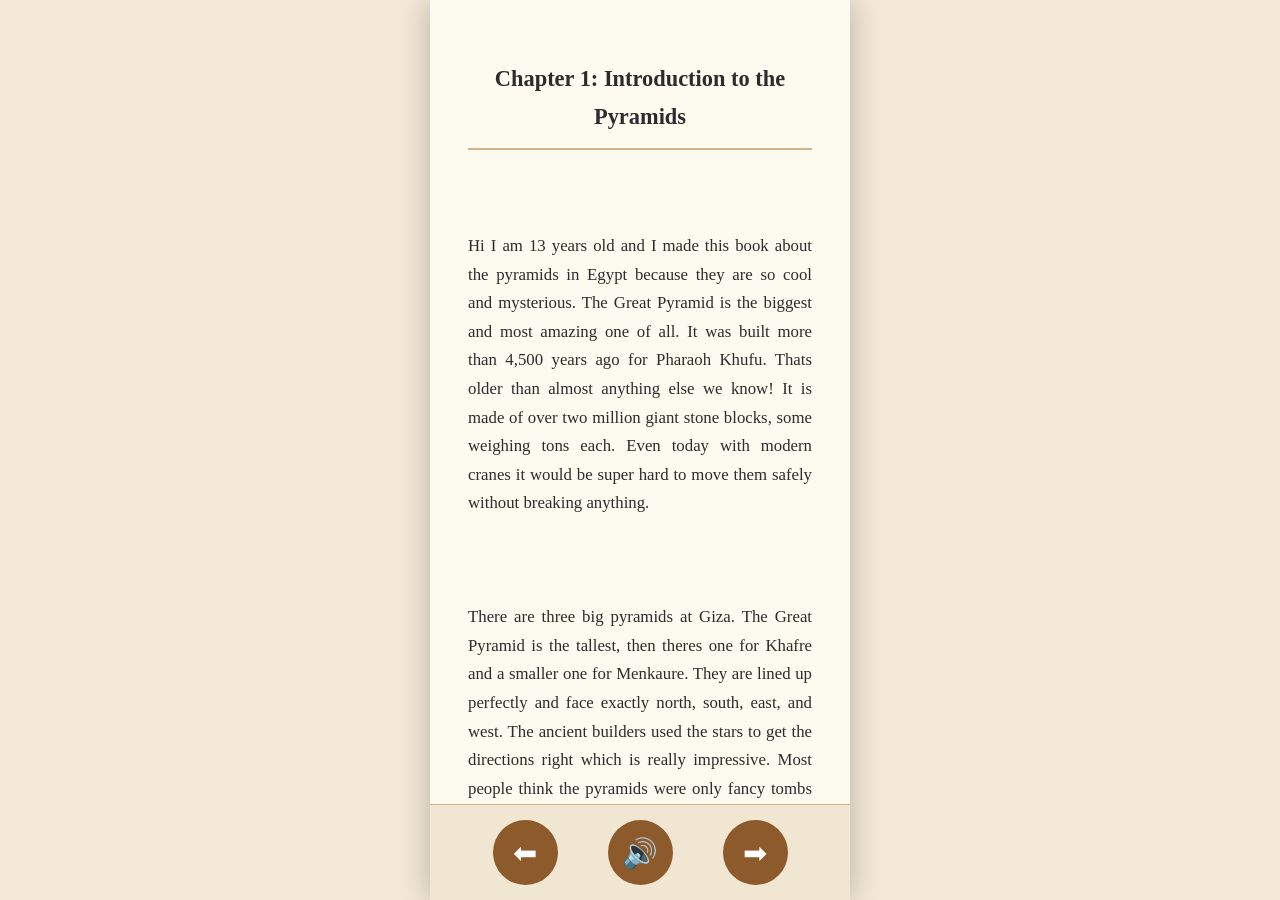
==== commit 45680b42: "Add narration toggle button to controls" ====
--- a/index.html
+++ b/index.html
@@ -13,6 +13,10 @@
 
     <div class="controls">
         <button onclick="prevPage()">⬅</button>
+
+        <!-- Narration toggle -->
+        <button onclick="toggleVoice()">🔊</button>
+
         <button onclick="nextPage()">➡</button>
     </div>
 </div>
